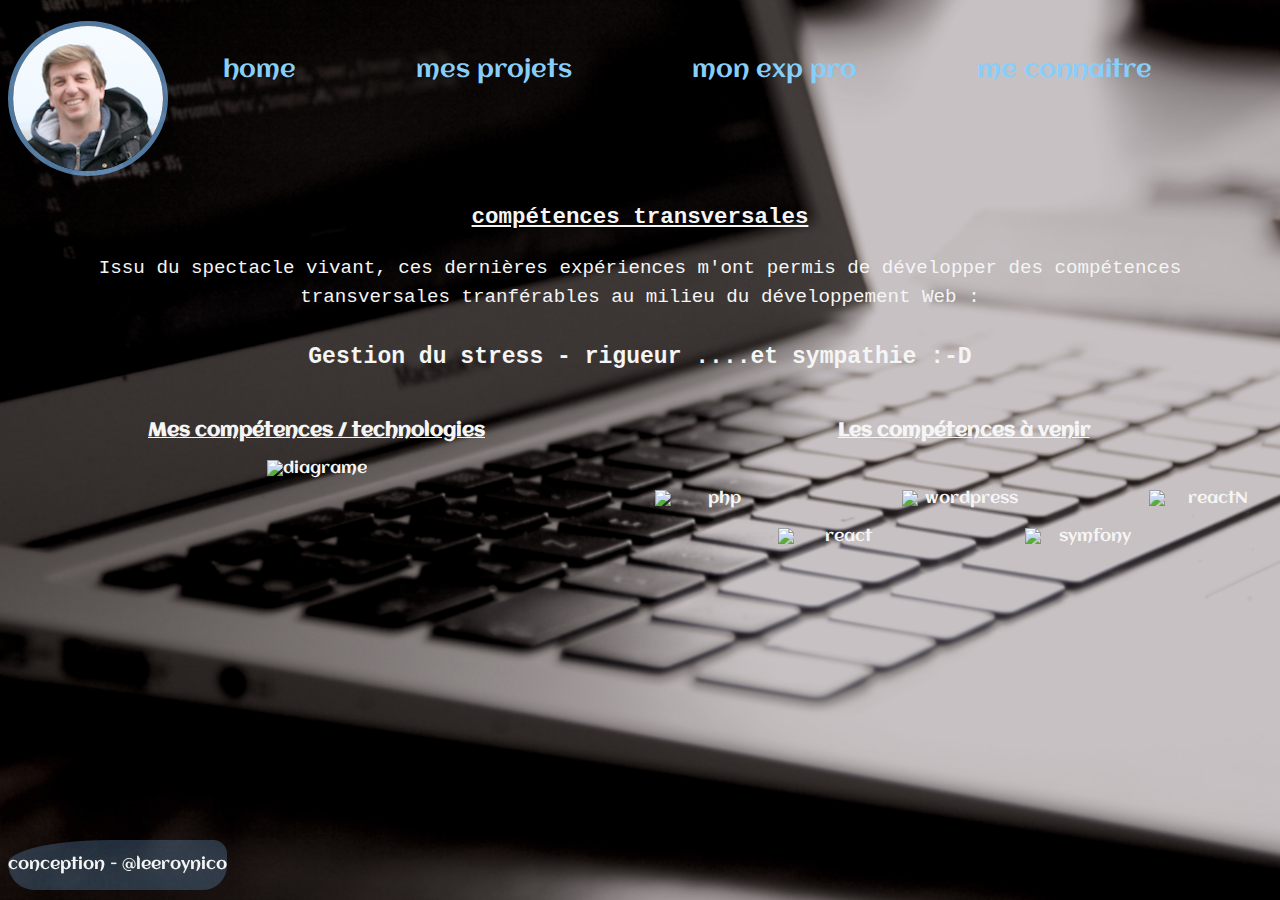
==== competences.html @ 36cd1093 "finish content" ====
<!doctype html>

<html>
    <head>
        <meta charset="utf-8" />
        <meta name="viewport" content="width=device-width, initial-scale=1.0">
        <title>Nicolas Leroy - projets</title>
        <link rel="stylesheet" href="styleportfolio.css" />
        <link rel="stylesheet" href="styleportfolio2.css">
        <link href='https://fonts.googleapis.com/css?family=Aclonica' rel='stylesheet'>
          
    
    </head>

<body>

    <header>
        <div class="photoprofile">
            <div><a href="index.html"><img src="imagecvbd.png" alt="imageprofil"></a>
            </div>
        </div>
     
            <ul id="menuhaut">
                <li><a href="index.html" id="home">home</a></li>
                <li><a href="projets.html" id="projet">mes projets</a></li>
                <li><a href="exppro.html" id="exp">mon exp pro</a></li>
                <li><a href="mieuxmeconnaitre.html" id="exp">me connaître</a></li>
            </ul>    
    </header>

    <div class="transversales">
        <h3>compétences transversales</h3>
        <p>Issu du spectacle vivant, ces dernières expériences m'ont permis de développer
            des compétences transversales tranférables au milieu du développement Web :
        </p>
        <h4>Gestion du stress - rigueur ....et sympathie :-D</h4>

       </div>

<section>
     <div class="article1">
        <div class="competencesnow">
        <h3>Mes compétences / technologies</h3>
        <img src="images competences/comp.png" alt="diagrame">
        </div>
    </div>

    <div class="article2">
        <h3>Les compétences à venir</h3>
            <div class="competencesfutures">
            <img src="images projets/php.png" alt="php" id="php">
            <img src="images projets/WordPress.png" alt="wordpress" id="wordpress">
            <img src="images competences/react native .png" alt="reactN" id="reactN">
            <img src="images competences/react.png" alt="react" id="react">
            <img src="images competences/symfony.png" alt="symfony" id="symfony">
            </div>
    </div>
</section>

  <footer>
      <p>conception - @leeroynico</p>
   </footer>
    </body>
</html>
---- styleportfolio.css ----
/*font body*/
body {
	font-family: 'Aclonica';
	color: whitesmoke;
}
/*background img*/
html{
    background: url(image_fond.jpg) no-repeat center fixed;
    background-size: cover;  
}
/*global informations*/
ul {list-style: none;}

a {
	text-decoration: none;
	color: lightskyblue;
}
h1{
	font-family: 'Teko', sans-serif;
	font-size: 2em;
	letter-spacing:0.2em;
}

/*header*/
header{
	display: flex;
	justify-content: space-between;
}

header h1{
	font-size: 3.5em; 
}

.photoprofile img{
	border-radius: 50%;
    border: rgba(125, 185, 246, 0.648) solid 5px;
}

.photoprofile {
	margin-top: 1%;
}

#section {
	display: flex;
}

/*aside*/
aside {
	background-color: rgba(196, 185, 185, .1);
	flex: 1;
	padding:1%;	
	border-radius: 5%;
	text-align: center;
	font-size: 1.2em;
	display: flex;
	flex-direction: column;
}

aside img{
	margin-top: 5%;
}

/* animation & menu nav*/

nav {
	flex: 4;		
}

#menu li{
	font-size: 1.5em;
	letter-spacing: 17px;
	margin-top: 4%;
}

#menu li a{
	color: transparent;
	text-transform: uppercase;
	text-shadow: 0px 0px 4px #fff;
	
	-webkit-transition: all 0.4s ease-in-out;
	-moz-transition: all 0.4s ease-in-out;
	-o-transition: all 0.4s ease-in-out;
	-ms-transition: all 0.4s ease-in-out;
	transition: all 0.4s ease-in-out;
}

.bmenu:hover li a{
	text-shadow: 0px 0px 6px #fff;
}

#menu li a:hover{
	color: #fff;
	text-shadow: 0px 0px 1px #fff;
	padding-left: 30px;
}

/* footer*/
footer {
	position: fixed;
	bottom: 10px;
	background:  rgba(125, 186, 246, 0.247);
	border-radius: 100% 29px 52px 57px;
}
---- styleportfolio2.css ----
/* menu haut de page toutes pages saugf home)*/
#menuhaut {
	display: flex;
    padding-top: 2%;
    font-size: x-large;
}
#menuhaut li {
    padding-right: 120px;
}
 
/* organisation corps des pages */
section{
    display: grid;
    grid-template-columns: 1fr 30px 1fr;
    grid-template-rows: 1fr 20px 1fr;
    margin-top: 1%;
}
.article1 {
    grid-column: 1/2; 
    text-align: center;
}
.article2 { 
    grid-column: 3/4;
    text-align: center;
}
.article3 {grid-column: 1/2; grid-row: 3;}
.article4 {grid-column: 3/4; grid-row: 3;}

article {
    background-color: rgba(232, 199, 176, 0.452);
    font-family: 'Courier New', Courier, monospace;
    border-radius: 5%;
    font-size: 1.5em;
    color: rgb(216, 247, 244);  
    text-align: center;
    padding-left: 2%;
    padding-right: 2%;
}

article p {text-align: justify;}

article img {border-radius: 10%;}

/*page me connaître et expro*/
.intro {
    color: whitesmoke;  
    text-align: center;
    font-size: 1.5em;
    line-height: 1.5em;
    padding-left: 2%;
    padding-right: 2%;
}

/*pages projets*/
#php {
    margin-bottom: 20px;
}

#bootstrap {
    margin-bottom: 5px;
}

/*pages compétences*/
.competencesnow {
    color: whitesmoke;
    text-align: center;
}

.competencesfutures{
    display: grid;
    grid-template-columns: repeat(5,1fr);
    grid-template-rows: 30px 1fr 1fr;
    
} 

#php {grid-column: 1; grid-row: 2;}
#wordpress {grid-column: 3; grid-row: 2;}
#reactN {grid-column: 5; grid-row: 2;}
#react {grid-column: 2; grid-row: 3;}
#symfony {grid-column: 4; grid-row: 3;}

.transversales {
    color: whitesmoke;  
    text-align: center;
    font-size: 1.2em;
    line-height: 1.5em;
    padding-left: 2%;
    padding-right: 2%;
    font-family: 'Courier New', Courier, monospace;
}

h3{text-decoration: underline;}
h4{font-size: 1.2em;}
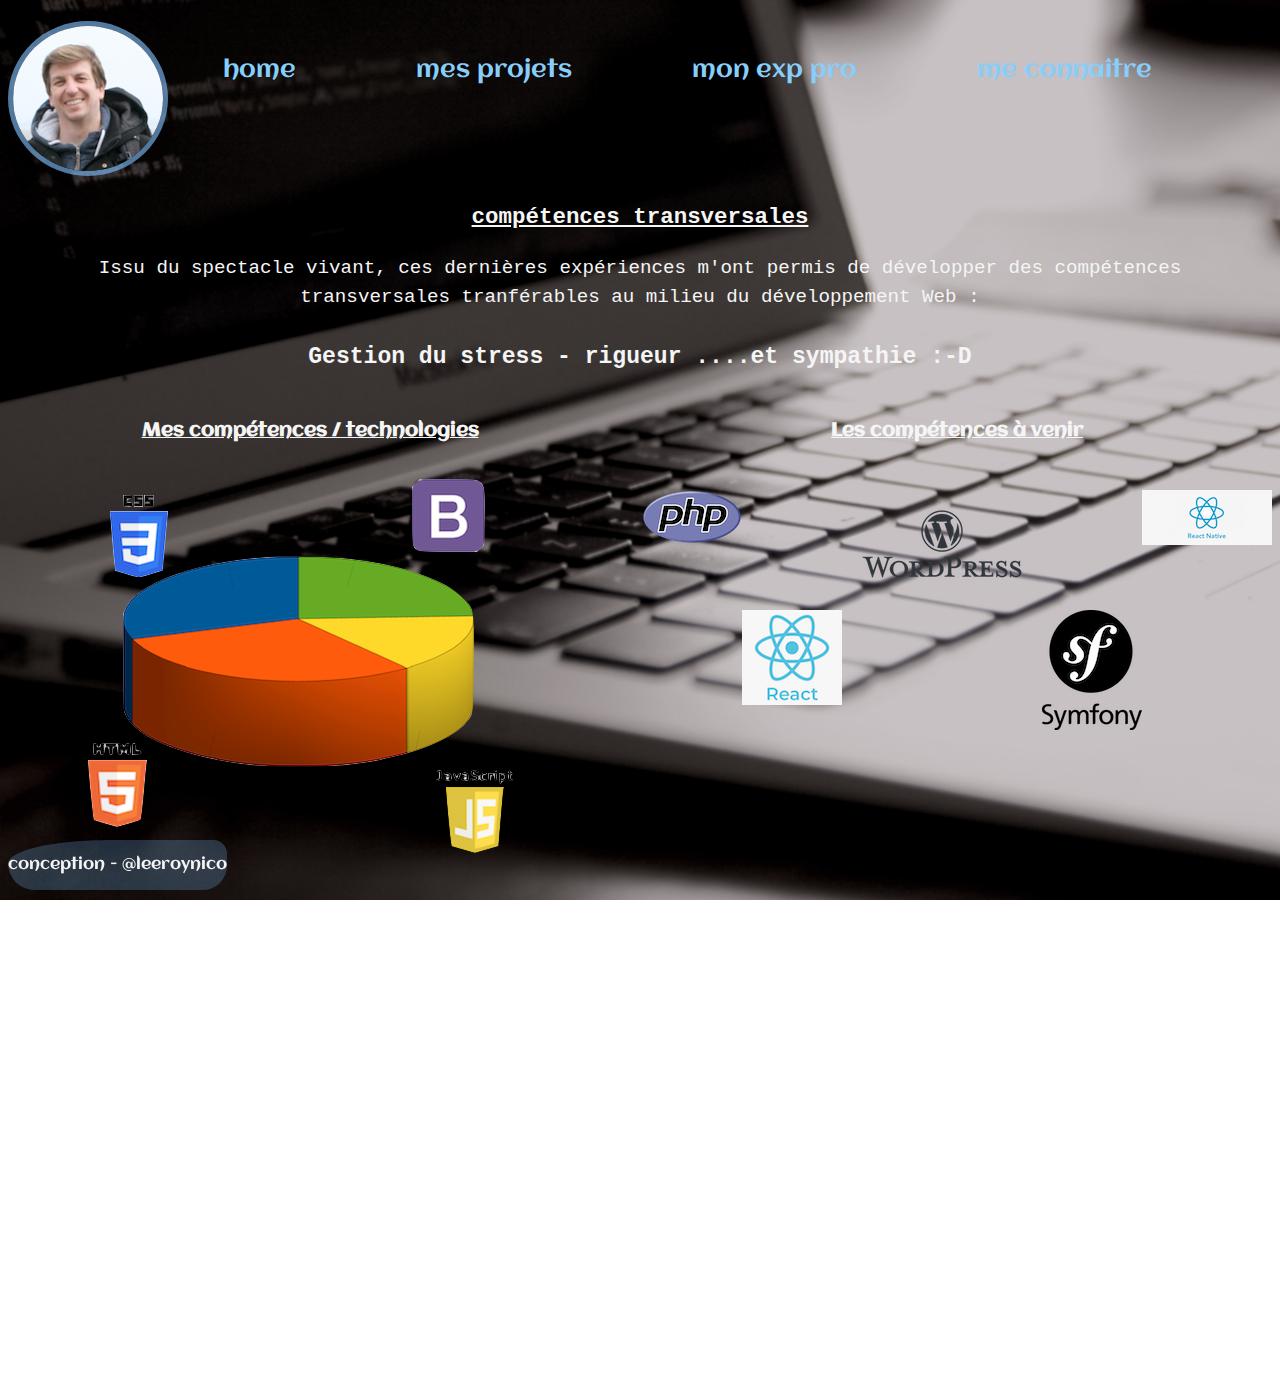
==== commit 1be996d2: "fix link fail" ====
--- a/competences.html
+++ b/competences.html
@@ -41,18 +41,18 @@
      <div class="article1">
         <div class="competencesnow">
         <h3>Mes compétences / technologies</h3>
-        <img src="images competences/comp.png" alt="diagrame">
+        <img src="images_competences/comp.png" alt="diagrame">
         </div>
     </div>
 
     <div class="article2">
         <h3>Les compétences à venir</h3>
             <div class="competencesfutures">
-            <img src="images projets/php.png" alt="php" id="php">
-            <img src="images projets/WordPress.png" alt="wordpress" id="wordpress">
-            <img src="images competences/react native .png" alt="reactN" id="reactN">
-            <img src="images competences/react.png" alt="react" id="react">
-            <img src="images competences/symfony.png" alt="symfony" id="symfony">
+            <img src="images_projets/php.png" alt="php" id="php">
+            <img src="images_projets/WordPress.png" alt="wordpress" id="wordpress">
+            <img src="images_competences/react native .png" alt="reactN" id="reactN">
+            <img src="images_competences/react.png" alt="react" id="react">
+            <img src="images_competences/symfony.png" alt="symfony" id="symfony">
             </div>
     </div>
 </section>
